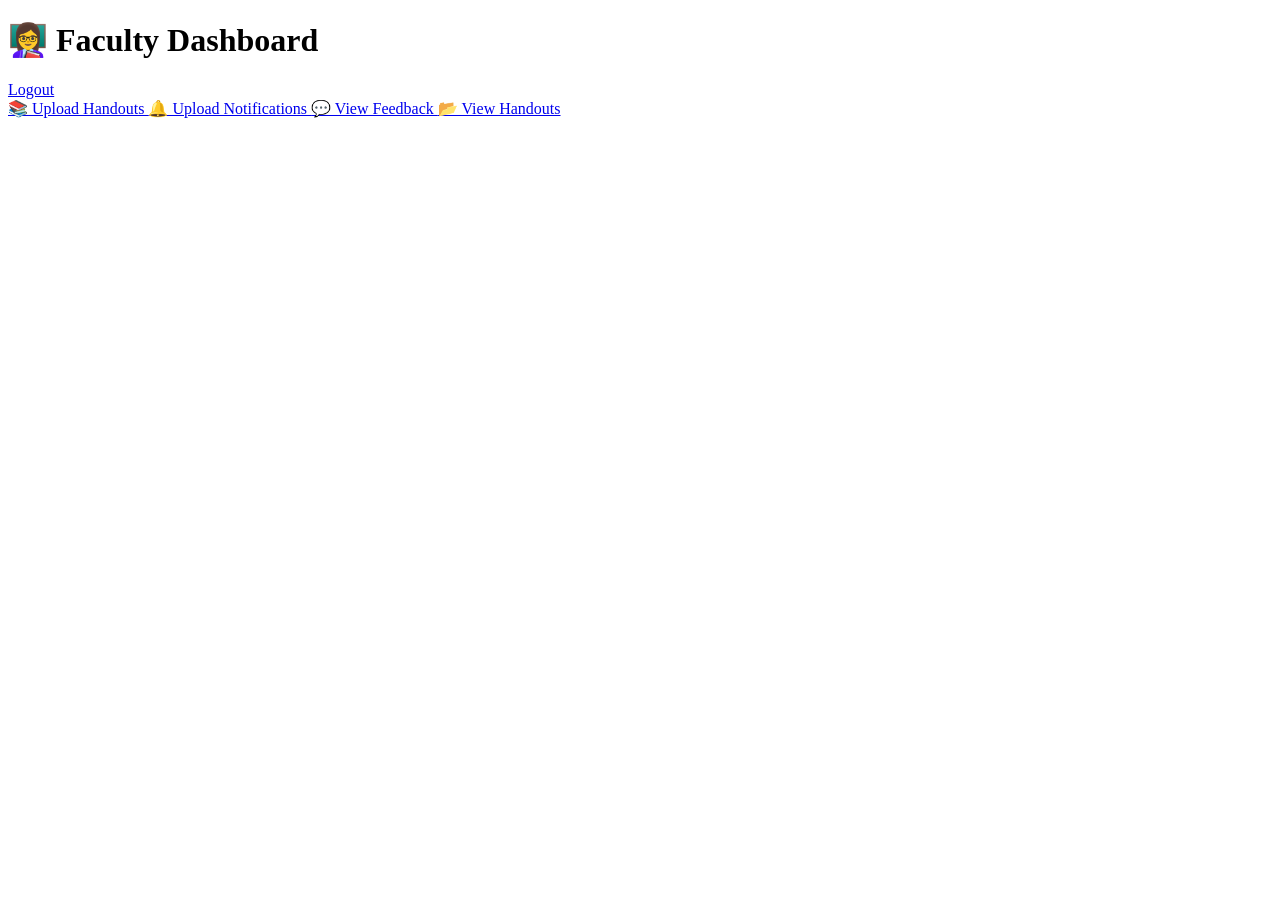
==== faculty_dashboard.html @ 4209c808 "Add files via upload" ====
<!DOCTYPE html>
<html lang="en">
<head>
    <meta charset="UTF-8">
    <title>Faculty Dashboard - BV Assist</title>
    <link rel="stylesheet" href="style.css">
</head>

<body class="dashboard-body">

<div class="dashboard-header">
    <h1>👩‍🏫 Faculty Dashboard</h1>
    <a href="logout.php" class="logout-btn">Logout</a>
</div>

<div class="dashboard-container">

    <div class="card-container">

        <a href="upload_handout.html" class="card">
            📚 Upload Handouts
        </a>

        <a href="upload_notification.html" class="card">
            🔔 Upload Notifications
        </a>

        <a href="view_feedback.html" class="card">
            💬 View Feedback
        </a>

        <a href="handouts.html" class="card">
            📂 View Handouts
        </a>

    </div>

</div>

</body>
</html>
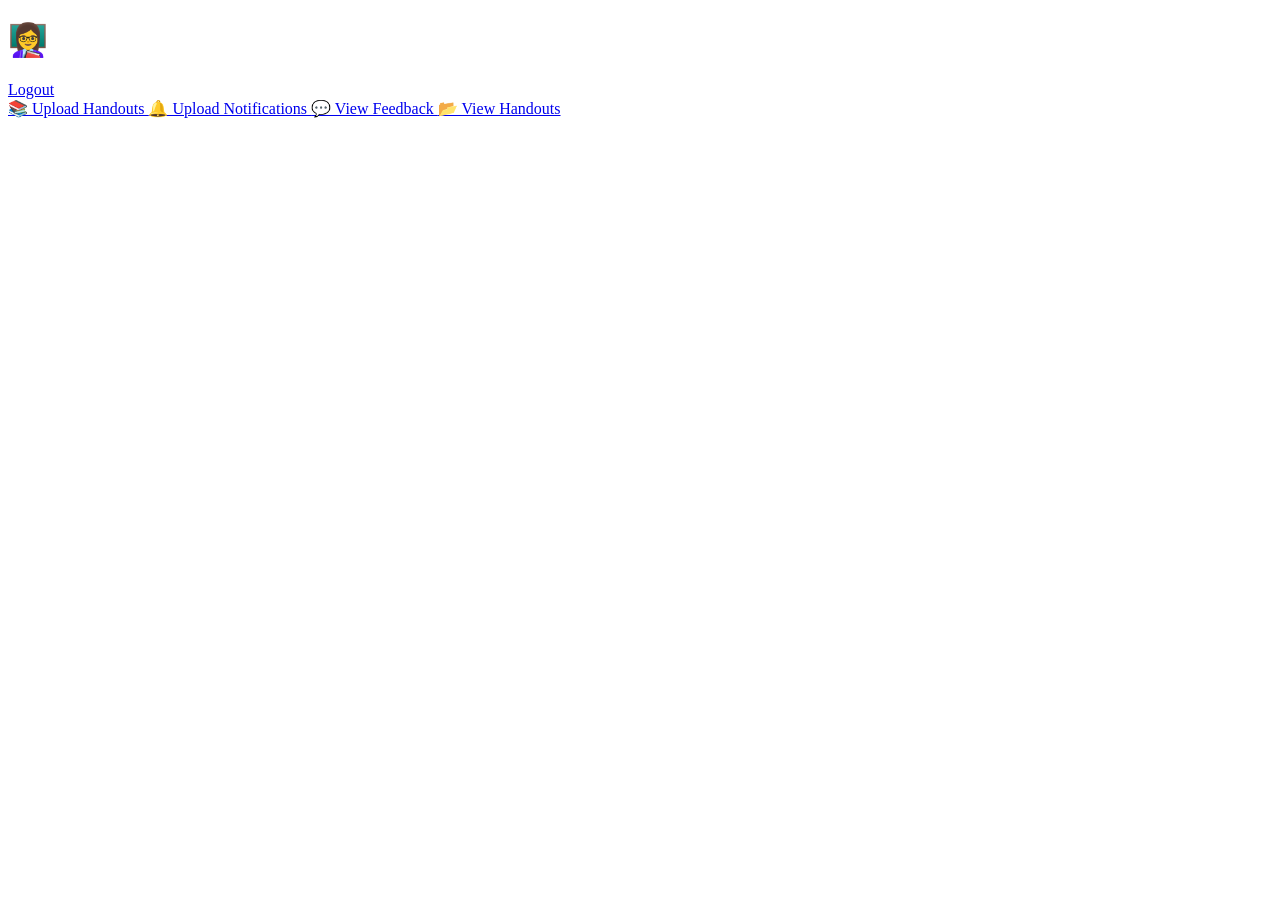
==== commit cee40d2a: "Update faculty_dashboard.html" ====
--- a/faculty_dashboard.html
+++ b/faculty_dashboard.html
@@ -9,7 +9,7 @@
 <body class="dashboard-body">
 
 <div class="dashboard-header">
-    <h1>👩‍🏫 Faculty Dashboard</h1>
+   <h1 style="color:white !important;">👩‍🏫 Faculty Dashboard</h1>
     <a href="logout.php" class="logout-btn">Logout</a>
 </div>
 
@@ -38,4 +38,5 @@
 </div>
 
 </body>
-</html>+
+</html>
